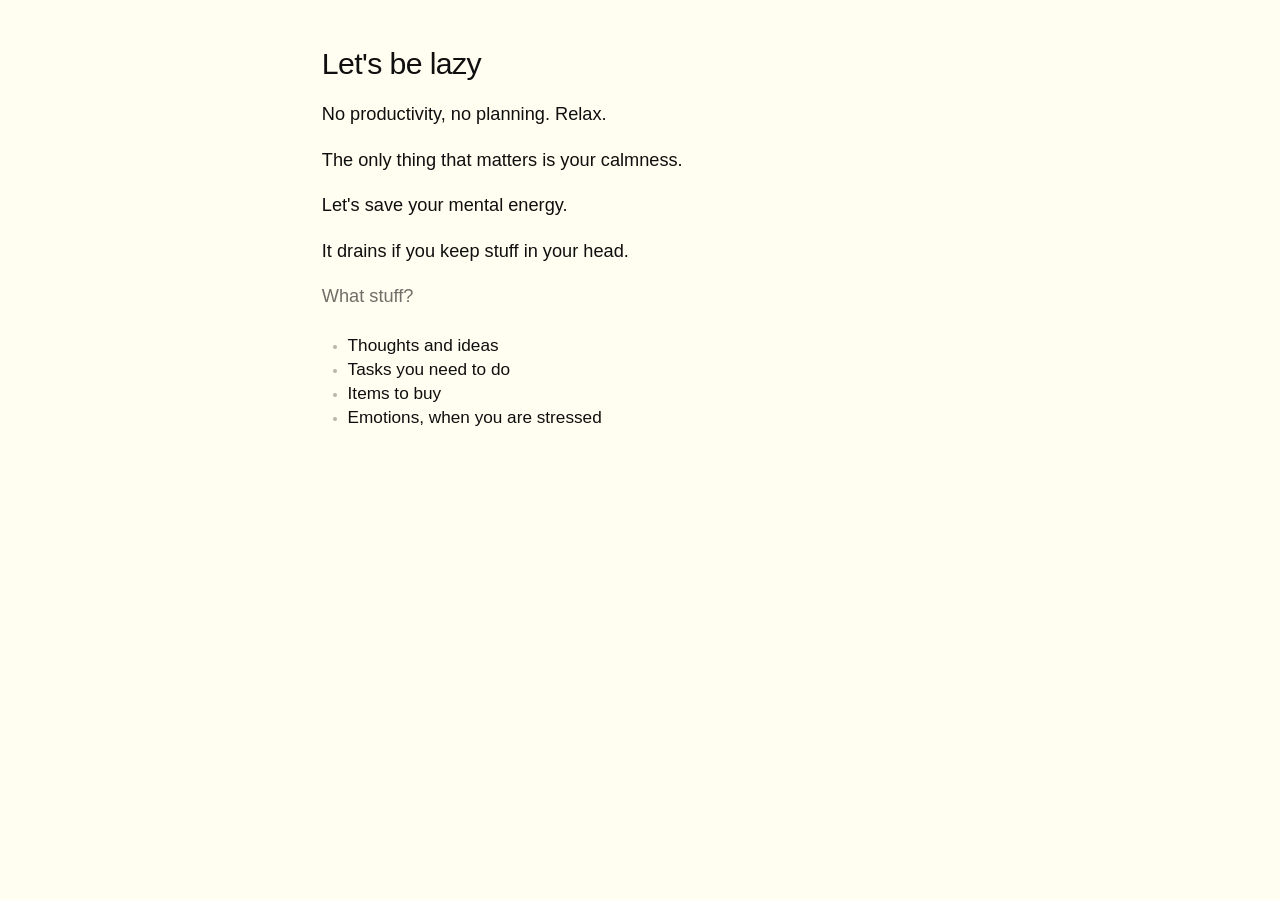
==== cmd/bot/templates/index.html @ e7cc246d "add list of things" ====
<!DOCTYPE html>
<html lang="en">
<head>
    <meta charset="UTF-8">
    <meta name="viewport" content="width=device-width, initial-scale=1.0">
    <title>Files.md</title>
    <style>
        html {
            box-sizing: border-box;
            width: 100%;
            height: 100%;
            font-size: 62.5%
        }

        body {
            margin: 0;
            background-color: #FFFEF0;
            color: #100F0F;
            font-size: calc(1.4rem + 0.25vw);
            font-family: -apple-system, BlinkMacSystemFont, 'Inter', 'IBM Plex Sans', 'Segoe UI', Helvetica, Arial, sans-serif;
            -webkit-font-smoothing: antialiased;
            text-rendering: optimizeLegibility;
        }

        :root {
            --font-normal: calc(1.5rem + 0.25vw);
            --wrap-wide: 1000px;
            --wrap-normal: 37em;
            --line-height: 1.5;
        }

        @media (max-width: 860px) {
            :root {
                --wrap-normal: 88vw;
                --wrap-wide: 100vw;
            }
        }


        heading, content {
            display: block;
            margin-left: auto;
            margin-right: auto;
            max-width: var(--wrap-wide);
            width: var(--wrap-normal);
        }

        h1 {
            font-weight: 500;
            font-size: calc(1.35em + 0.55vw);
            letter-spacing: -0.02em;
            line-height: 1.25;
            margin-top: 1.5em;
            margin-bottom: 0.25em
        }

        p {
            font-size: var(--font-normal);
            max-width: var(--wrap-normal);
            line-height: var(--line-height);
        }

        ul {
            padding: 0.5rem 0 1rem 1em;
            margin: 0 0 0 0.5em
        }

        ul>li {
            padding: 0.15rem 0
        }

        ul>li::marker {
            color: #B7B5AC;
        }

        ul>li::marker {
            font-size: 85%
        }

        .muted {
            color: #6F6E69;
        }
    </style>
</head>
<body>
<main>
    <article>
        <heading>
            <h1>Let's be lazy</h1>
        </heading>
        <content>
            <p>No productivity, no planning. Relax.</p>
            <p>The only thing that matters is your calmness.</p>
            <p>Let's save your mental energy.</p>
            <p>It drains if you keep stuff in your head.</p>
            <p>
                <span class="muted">What stuff?</span>
                <ul>
                    <li>Thoughts and ideas</li>
                    <li>Tasks you need to do</li>
                    <li>Items to buy</li>
                    <li>Emotions, when you are stressed</li>
                </ul>
            </p>
        </content>
    </article>
</main>
</body>
</html>
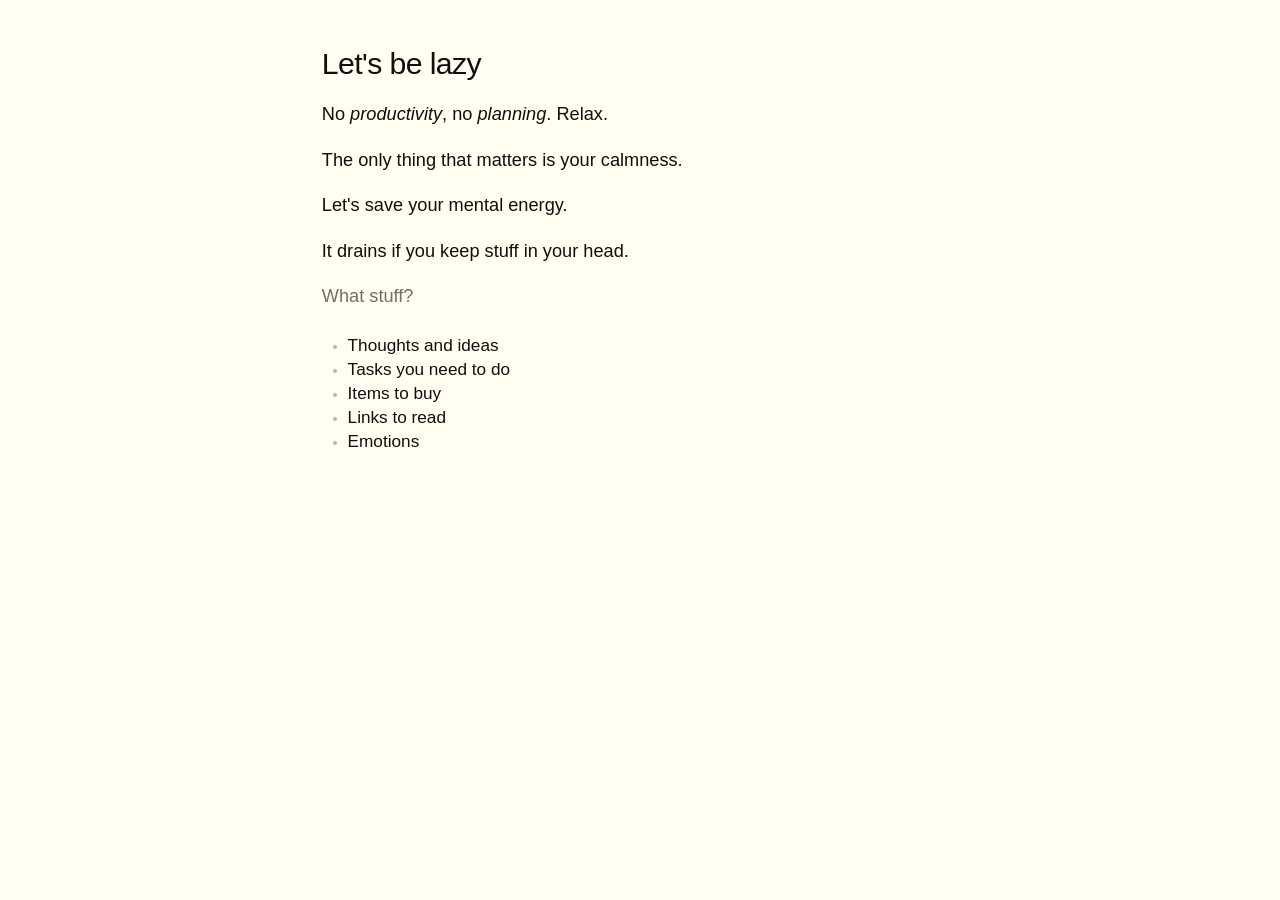
==== commit fa261b85: "add list of things" ====
--- a/cmd/bot/templates/index.html
+++ b/cmd/bot/templates/index.html
@@ -89,7 +89,7 @@
             <h1>Let's be lazy</h1>
         </heading>
         <content>
-            <p>No productivity, no planning. Relax.</p>
+            <p>No <em>productivity</em>, no <em>planning</em>. Relax.</p>
             <p>The only thing that matters is your calmness.</p>
             <p>Let's save your mental energy.</p>
             <p>It drains if you keep stuff in your head.</p>
@@ -99,7 +99,8 @@
                     <li>Thoughts and ideas</li>
                     <li>Tasks you need to do</li>
                     <li>Items to buy</li>
-                    <li>Emotions, when you are stressed</li>
+                    <li>Links to read</li>
+                    <li>Emotions</li>
                 </ul>
             </p>
         </content>
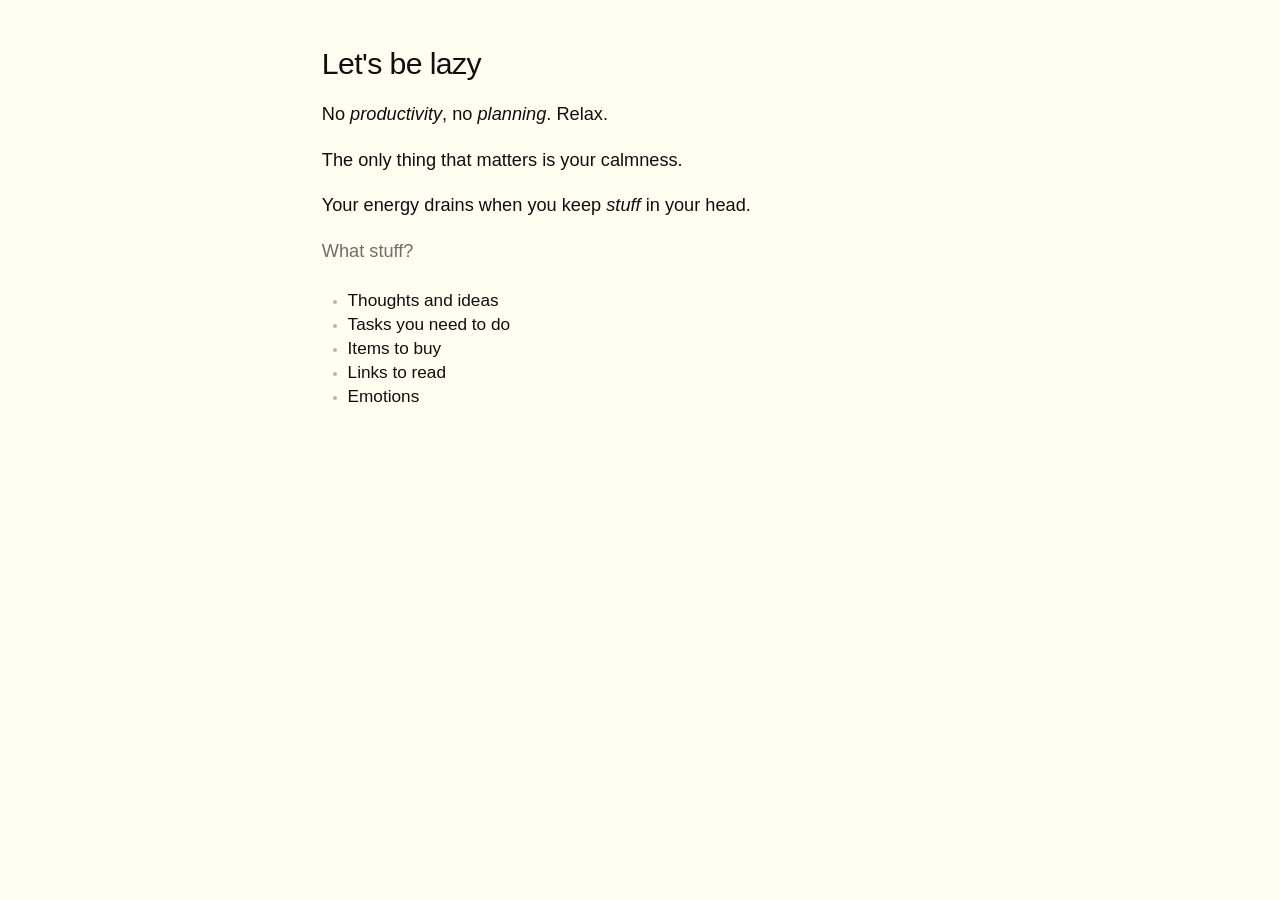
==== commit e8eddfb9: "add favicon" ====
--- a/cmd/bot/templates/index.html
+++ b/cmd/bot/templates/index.html
@@ -3,6 +3,7 @@
 <head>
     <meta charset="UTF-8">
     <meta name="viewport" content="width=device-width, initial-scale=1.0">
+    <link rel="icon" href="https://files.md/favicon.ico" sizes="32x32">
     <title>Files.md</title>
     <style>
         html {
@@ -91,8 +92,7 @@
         <content>
             <p>No <em>productivity</em>, no <em>planning</em>. Relax.</p>
             <p>The only thing that matters is your calmness.</p>
-            <p>Let's save your mental energy.</p>
-            <p>It drains if you keep stuff in your head.</p>
+            <p>Your energy drains when you keep <em>stuff</em> in your head.</p>
             <p>
                 <span class="muted">What stuff?</span>
                 <ul>
